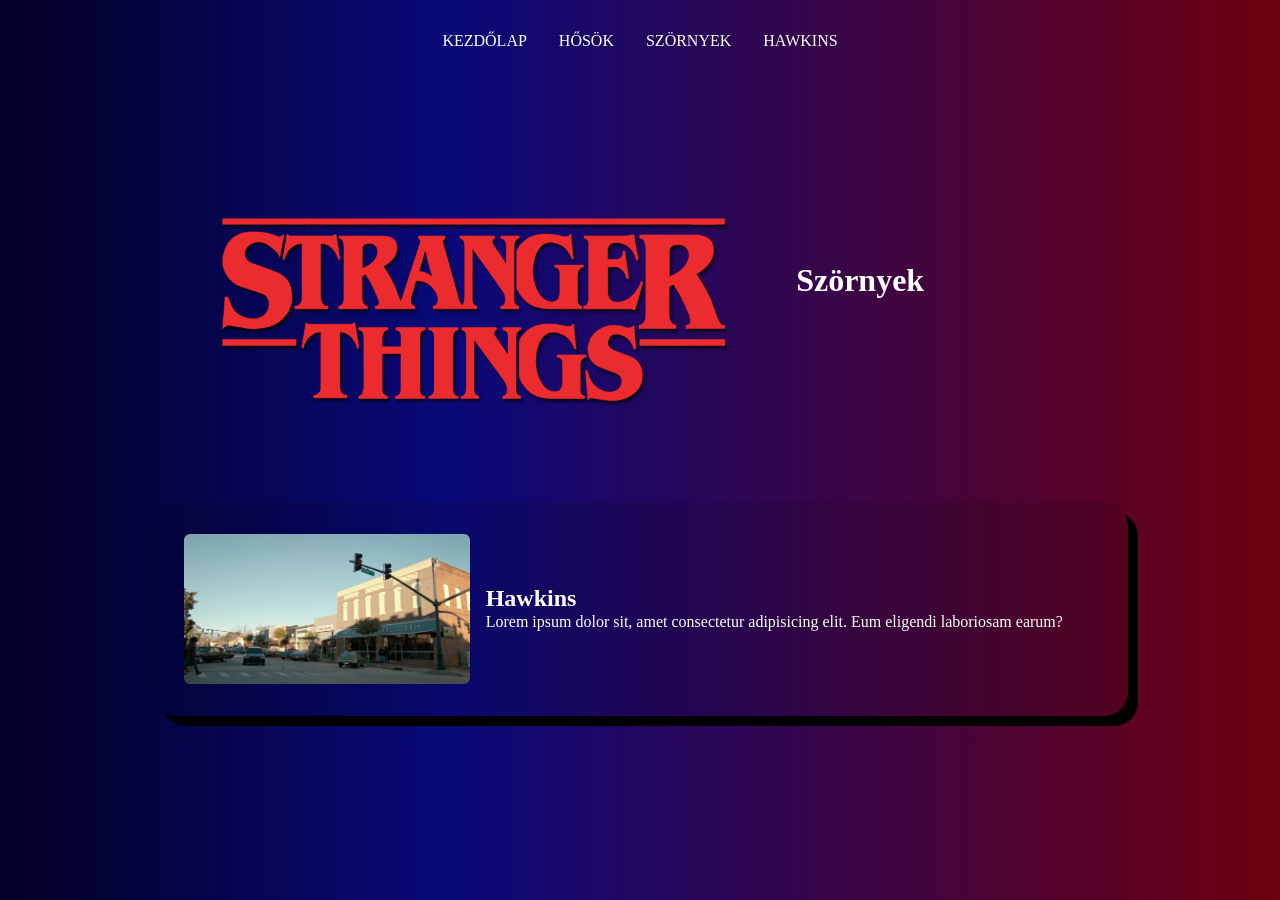
==== hawkins.html @ c1554ce0 "Homework finished" ====
<!DOCTYPE html>
<html lang="hu">

<head>
    <meta charset="UTF-8">
    <meta name="viewport" content="width=device-width, initial-scale=1.0">
    <title>Hawkins</title>
    <link rel="stylesheet" href="css/styles.css">
</head>

<body>
    <header>
        <nav>
            <ul>
                <li><a href="index.html">Kezdőlap</a></li>
                <li><a href="hősök.html">Hősök</a></li>
                <li><a href="szörnyek.html">Szörnyek</a></li>
                <li><a href="hawkins.html">Hawkins</a></li>
            </ul>
        </nav>
    </header>
    <div class="hero">
        <div class="stranger-things-logo">
            <img id="logo" src="img/stranger_things_logo.png" alt="Stranger Things logo">
        </div>
        <div class="main-container">
            <div class="container">
                <h1>Szörnyek</h1>
            </div>
        </div>
    </div>
    <div class="cards">
        <div class="card" id="hawkins-card">
            <div class="card-image">
                <img class="card-image" src="img/Hawkins.webp" alt="Hawkins, a Stranger Things helyszíne">
            </div>
            <div class="card-description">
                <h2 class="card-title">Hawkins</h2>
                <p class="card-info">Lorem ipsum dolor sit, amet consectetur adipisicing elit. Eum eligendi laboriosam earum?</p>
            </div>
        </div>
    </div>

</body>

</html>
---- css/styles.css ----
* {
    padding: 0;
    margin: 0;
    box-sizing: border-box;
}

/* Navigációs menü */

ul {
  list-style-type: none;
  margin: 8px 16px;
  padding: 8px;
  overflow: hidden;
  text-transform: uppercase;
}

li {
  float: left;
}

li a {
  display: block;
  color: white;
  text-align: center;
  padding: 16px;
  text-decoration: none;
}

li a:hover {
  background-color: #73000F;
  border-radius: 4px;
}

/* Navigációs menü vége */

div.hero {
    margin: 0 auto;
    padding: 64px 24px;
    display: flex;
    flex-direction: row;
    width: 80%;
}

body {
    background: #020024;
    background: linear-gradient(90deg, rgba(2, 0, 36, 1) 0%, rgba(9, 9, 121, 1) 35%, rgba(110, 0, 15, 1) 100%);
    display: flex;
    justify-content: center;
    flex-direction: column;
    align-items: center;
}

.main-container {
    display: flex;
    flex-direction: column;
    justify-content: center;
    align-items: center;
}

.container {
    display: flex;
    flex-direction: column;
    text-align: left;
    gap: 24px;
}

h1, p {
    color: white;
}

p {
    line-height: 130%;
    font-size: 32px;
}

#logo {
    max-height: 200px;
    margin: 64px 64px auto;
}

div.cards {
    display: flex;
    flex-direction: row;
    margin: 0 auto;
    padding: 24px;
    width: 80%;
    justify-content: center;
    gap: 32px;
}

div.card {
    display: flex;
    flex-direction: column;
    background-color: rgba(0, 0, 0, 0.1);
    width: 29.33%;
    justify-content: center;
    align-items: center;
    gap: 16px;
    padding: 32px;
    border-radius: 24px;
    box-shadow: 10px 10px;
}

.card-image {
    max-height: 150px;
    border-radius: 6px;
    width: max-content;
}

.card-title {
    color: white;
}

.card-info {
    font-size: 16px;
}

.card-description {
    gap: 8px;
}

#hawkins-card {
    width: 100%;
    justify-content: left;
    flex-direction: row;
}
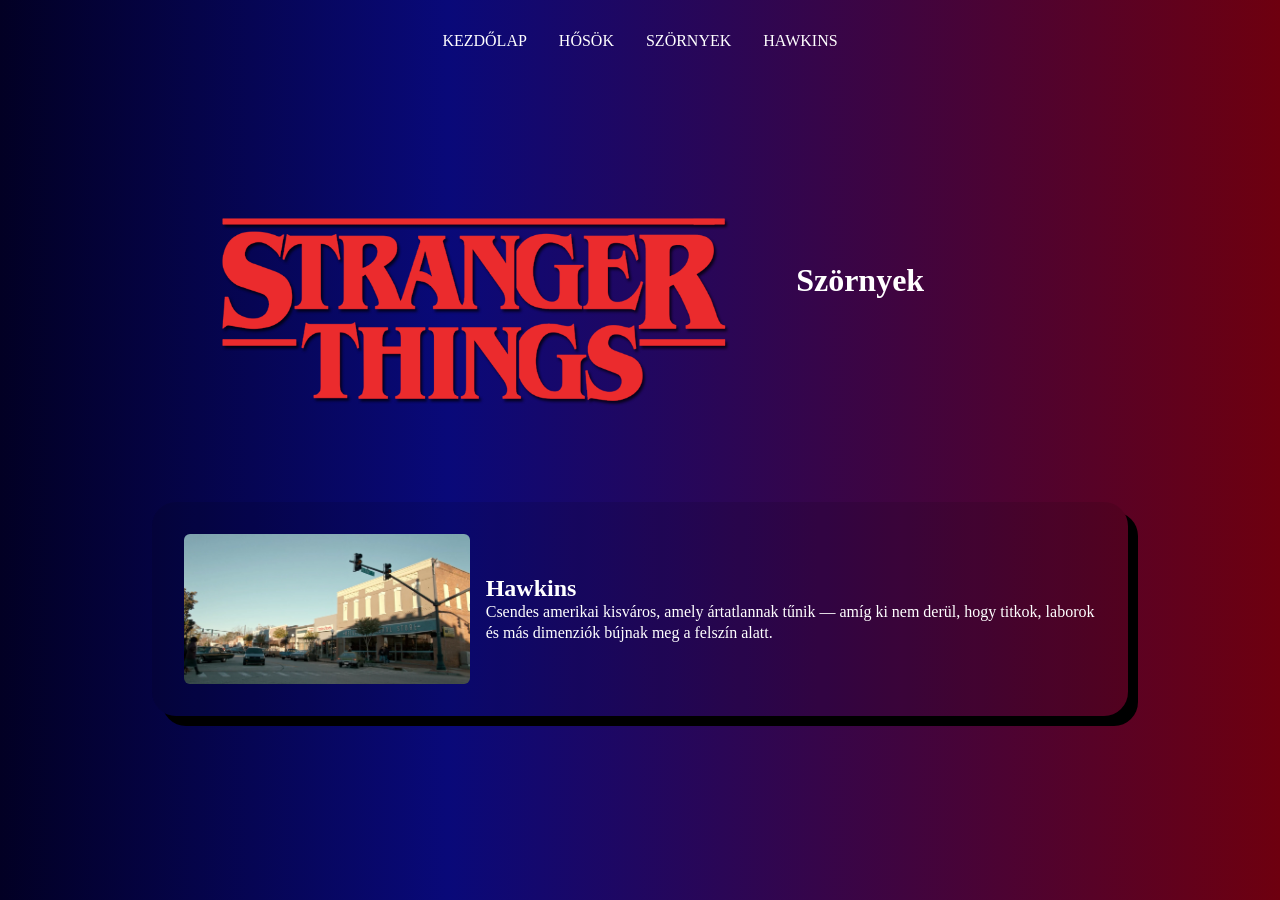
==== commit f67d3a15: "Final version" ====
--- a/hawkins.html
+++ b/hawkins.html
@@ -36,7 +36,7 @@
             </div>
             <div class="card-description">
                 <h2 class="card-title">Hawkins</h2>
-                <p class="card-info">Lorem ipsum dolor sit, amet consectetur adipisicing elit. Eum eligendi laboriosam earum?</p>
+                <p class="card-info">Csendes amerikai kisváros, amely ártatlannak tűnik — amíg ki nem derül, hogy titkok, laborok és más dimenziók bújnak meg a felszín alatt.</p>
             </div>
         </div>
     </div>
--- a/css/styles.css
+++ b/css/styles.css
@@ -32,6 +32,8 @@
 }
 
 /* Navigációs menü vége */
+
+/* Hero */
 
 div.hero {
     margin: 0 auto;
@@ -77,6 +79,10 @@
     max-height: 200px;
     margin: 64px 64px auto;
 }
+
+/* Hero vége */
+
+/* Cards */
 
 div.cards {
     display: flex;
